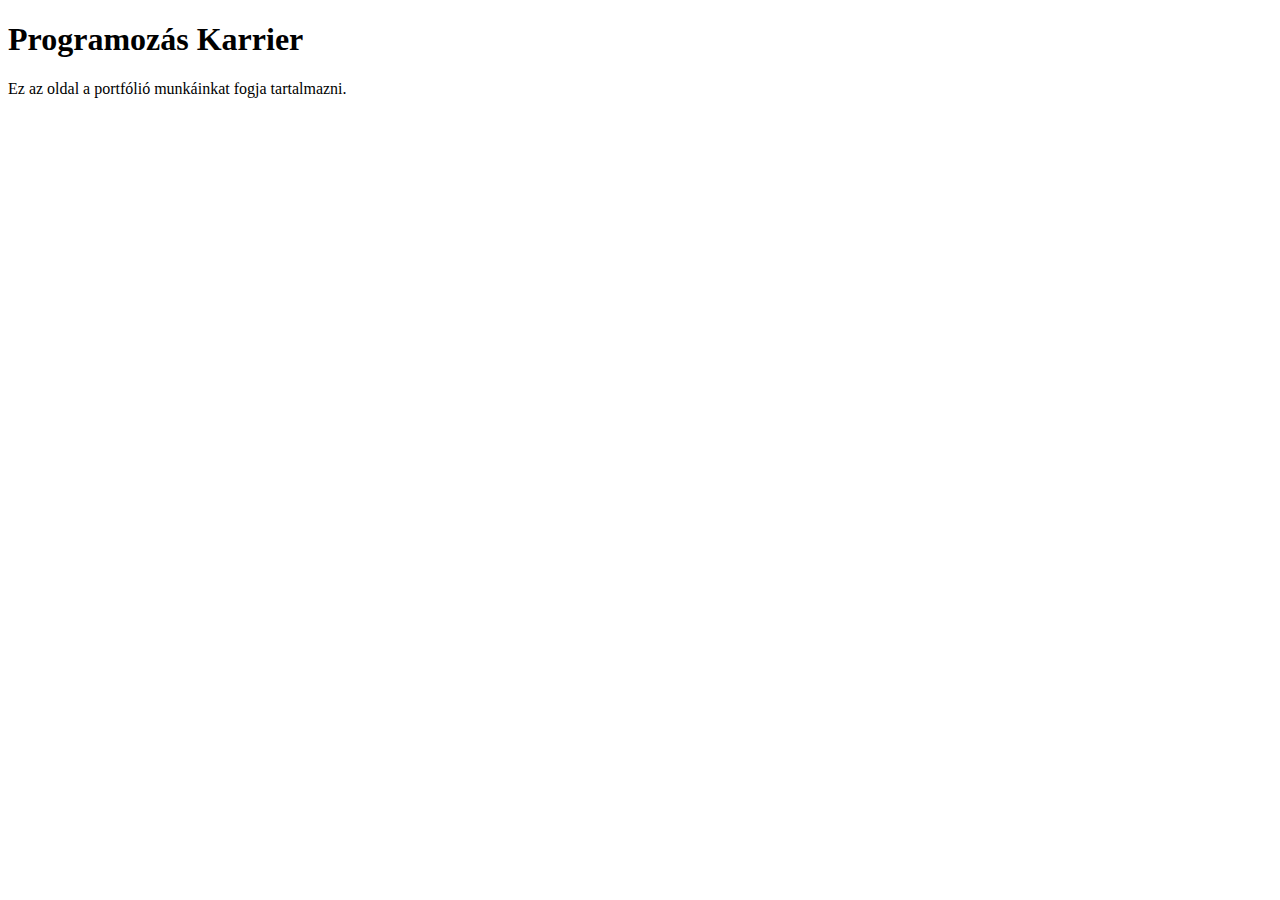
==== index.html @ 616ad467 "első commit. index.html." ====
<!DOCTYPE html>
<html lang="en">
<head>
    <meta charset="UTF-8">
    <meta http-equiv="X-UA-Compatible" content="IE=edge">
    <meta name="viewport" content="width=device-width, initial-scale=1.0">
    <title>Portfólió Oldal</title>
</head>
<body>
    <h1>Programozás Karrier</h1>
    <p>Ez az oldal a portfólió munkáinkat fogja tartalmazni.</p>
</body>
</html>
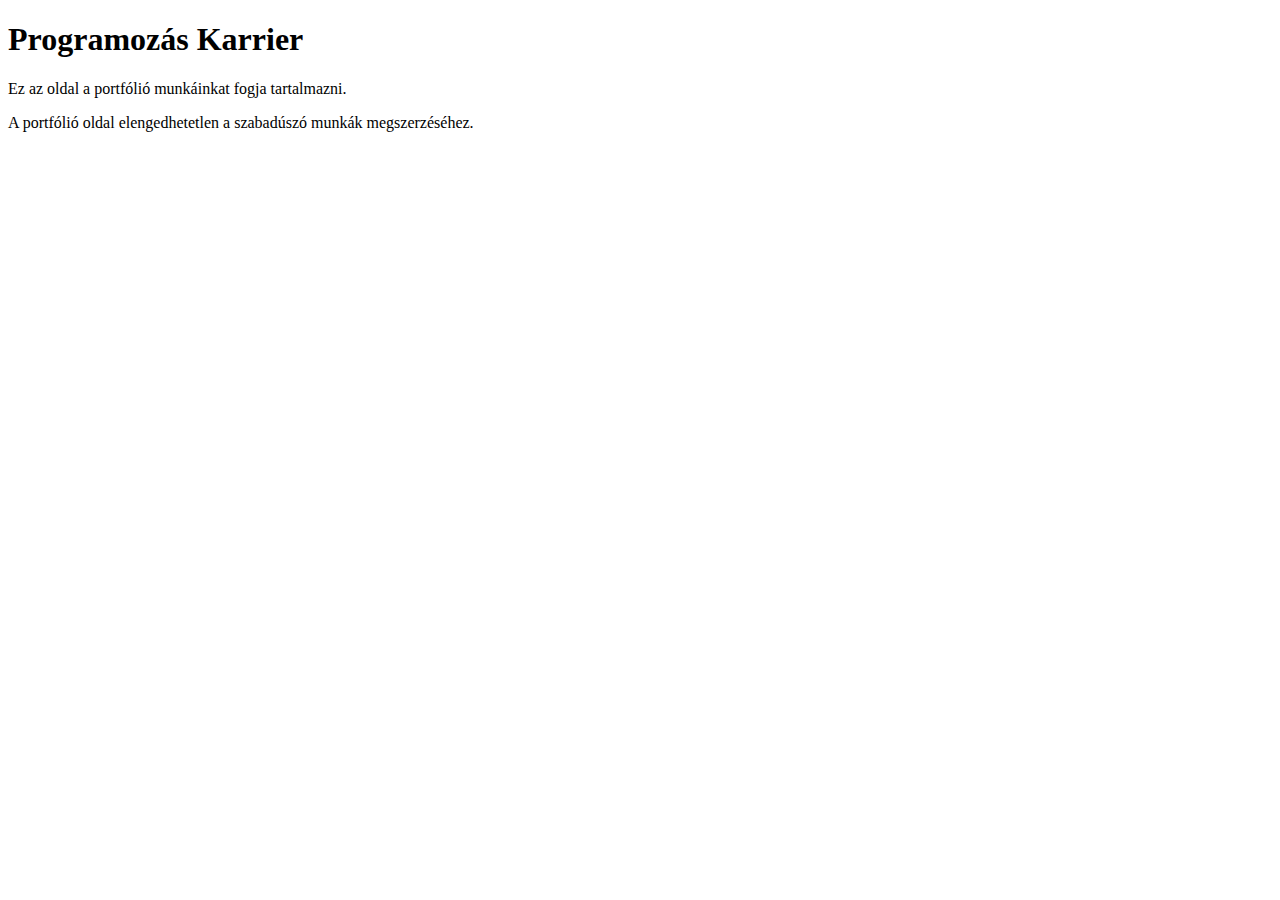
==== commit bbbb4ed6: "Új bekezdés az index.html-ben" ====
--- a/index.html
+++ b/index.html
@@ -9,5 +9,9 @@
 <body>
     <h1>Programozás Karrier</h1>
     <p>Ez az oldal a portfólió munkáinkat fogja tartalmazni.</p>
+    <p>A portfólió
+        oldal elengedhetetlen a szabadúszó munkák
+        megszerzéséhez.
+ </p>
 </body>
 </html>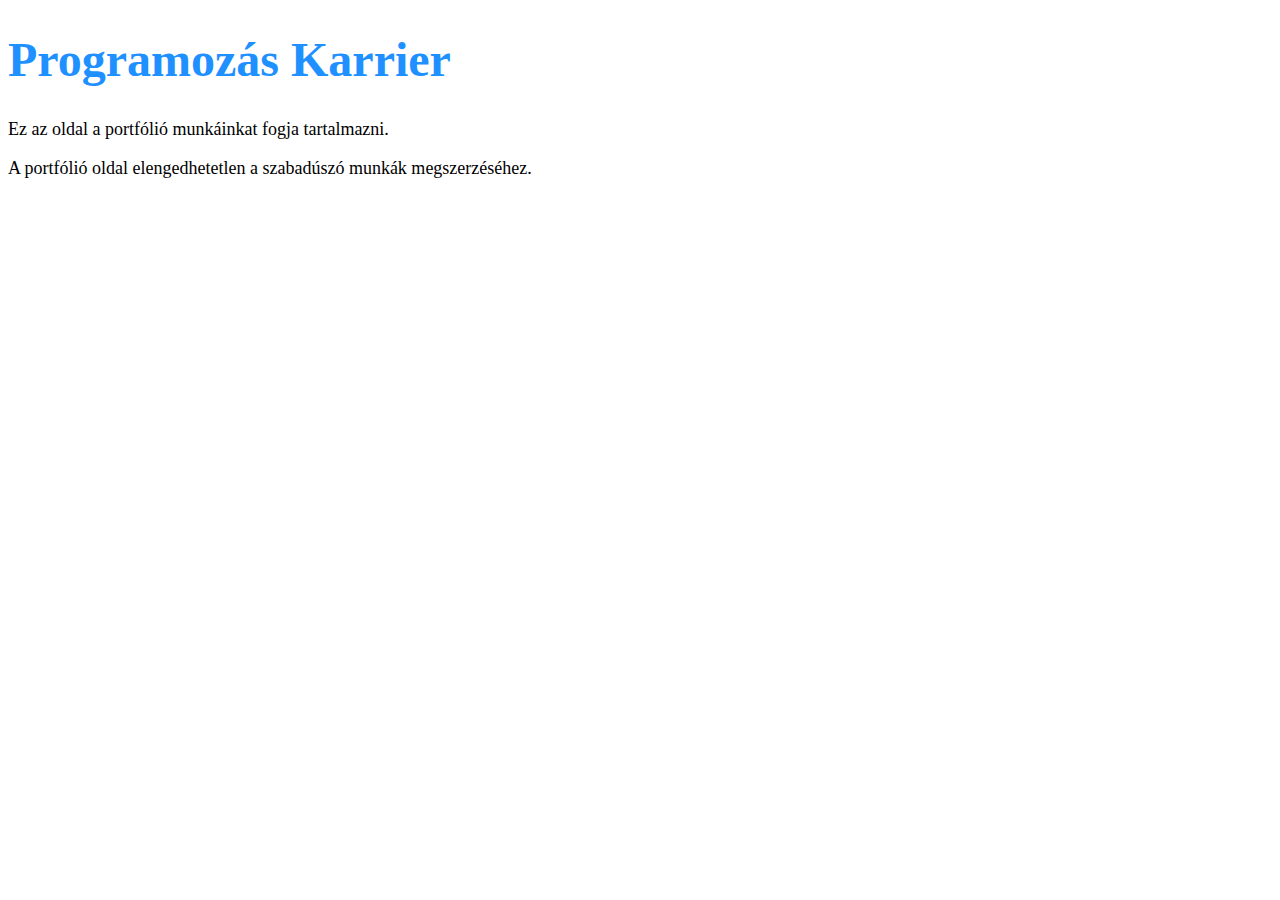
==== commit 1e10dff2: "styles.css belinkelése index.htmlbe" ====
--- a/index.html
+++ b/index.html
@@ -4,6 +4,7 @@
     <meta charset="UTF-8">
     <meta http-equiv="X-UA-Compatible" content="IE=edge">
     <meta name="viewport" content="width=device-width, initial-scale=1.0">
+    <link rel="stylesheet" href="styles/styles.css">
     <title>Portfólió Oldal</title>
 </head>
 <body>
--- a/styles/styles.css
+++ b/styles/styles.css
@@ -0,0 +1,7 @@
+h1 {color: dodgerblue;
+    font-size: 48px;
+}
+
+p{
+    font-size: 18px;
+}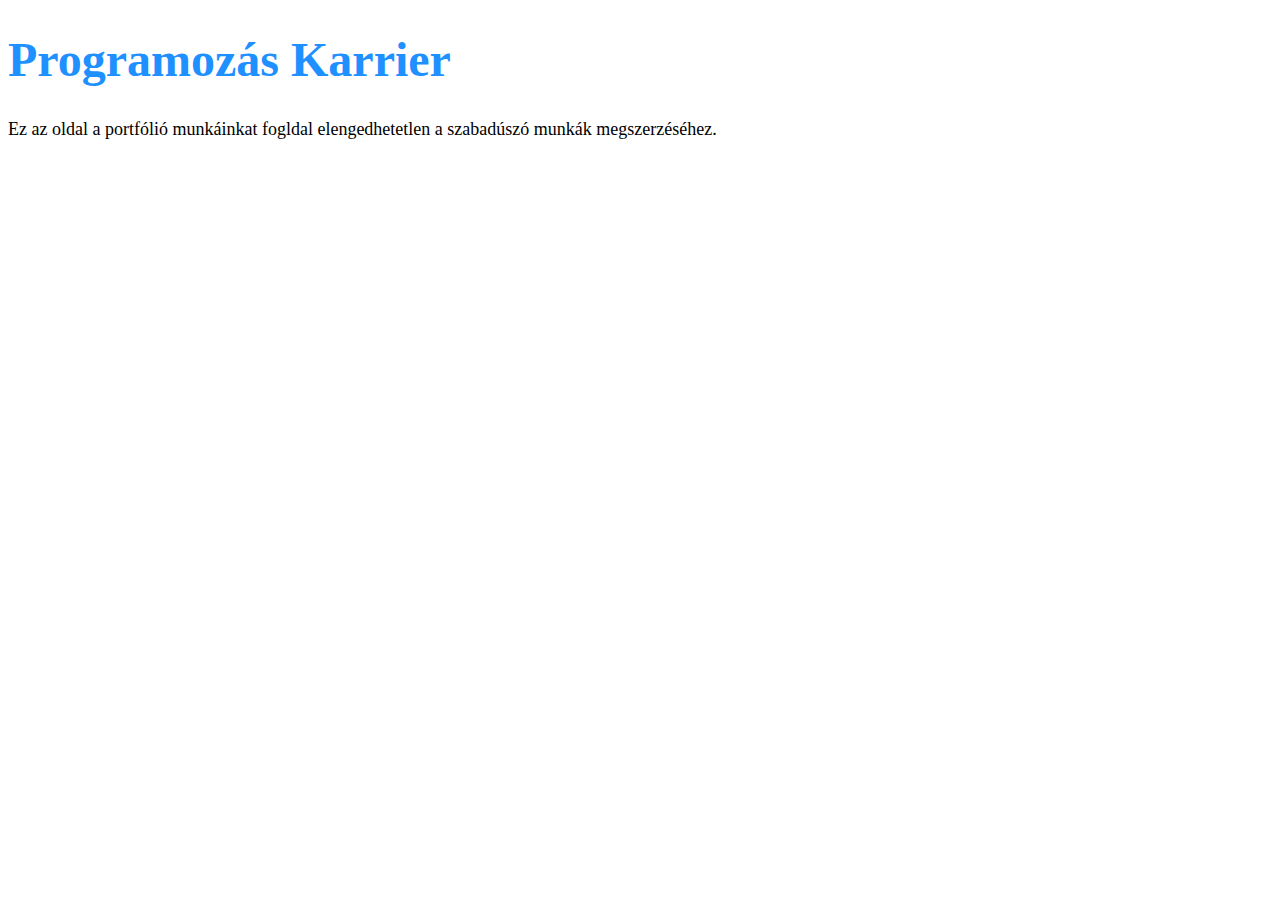
==== commit ee7284b0: "nagyon fontos változtatás" ====
--- a/index.html
+++ b/index.html
@@ -9,10 +9,7 @@
 </head>
 <body>
     <h1>Programozás Karrier</h1>
-    <p>Ez az oldal a portfólió munkáinkat fogja tartalmazni.</p>
-    <p>A portfólió
-        oldal elengedhetetlen a szabadúszó munkák
-        megszerzéséhez.
+    <p>Ez az oldal a portfólió munkáinkat fogldal elengedhetetlen a szabadúszó munkák megszerzéséhez.
  </p>
 </body>
 </html>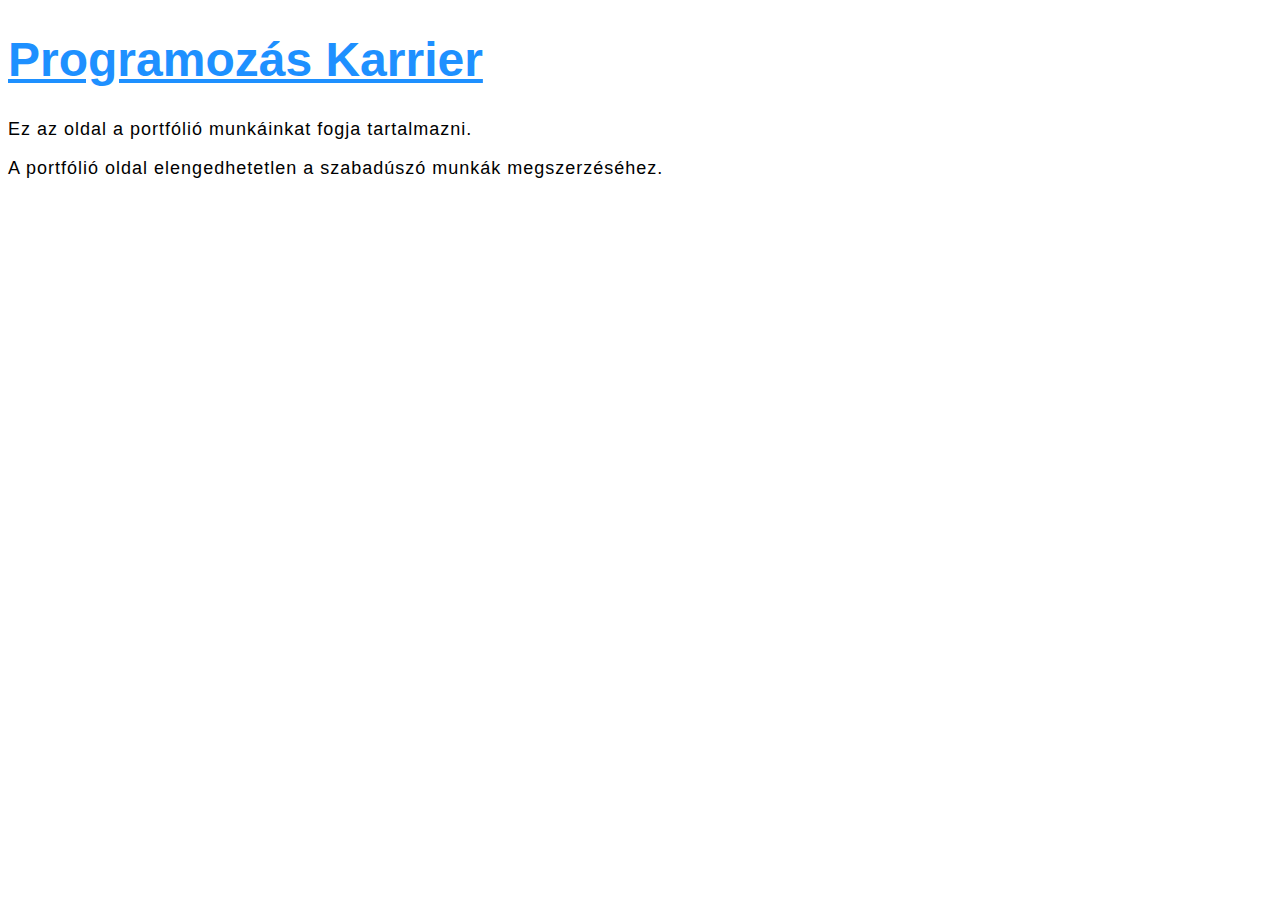
==== commit a34270e6: "Bekezdés formázása" ====
--- a/index.html
+++ b/index.html
@@ -9,7 +9,8 @@
 </head>
 <body>
     <h1>Programozás Karrier</h1>
-    <p>Ez az oldal a portfólió munkáinkat fogldal elengedhetetlen a szabadúszó munkák megszerzéséhez.
+    <p>Ez az oldal a portfólió munkáinkat fogja tartalmazni.</p>
+    <p>A portfólió oldal elengedhetetlen a szabadúszó munkák megszerzéséhez.
  </p>
 </body>
 </html>--- a/styles/styles.css
+++ b/styles/styles.css
@@ -1,7 +1,14 @@
+html{
+font-size: 10px;
+font-family:Arial, Helvetica, sans-serif;
+}
+
 h1 {color: dodgerblue;
-    font-size: 48px;
+    text-decoration: underline;
+    font-size: 4.8rem;
 }
 
 p{
-    font-size: 18px;
+    font-size: 1.8rem;
+    letter-spacing: 1px;
 }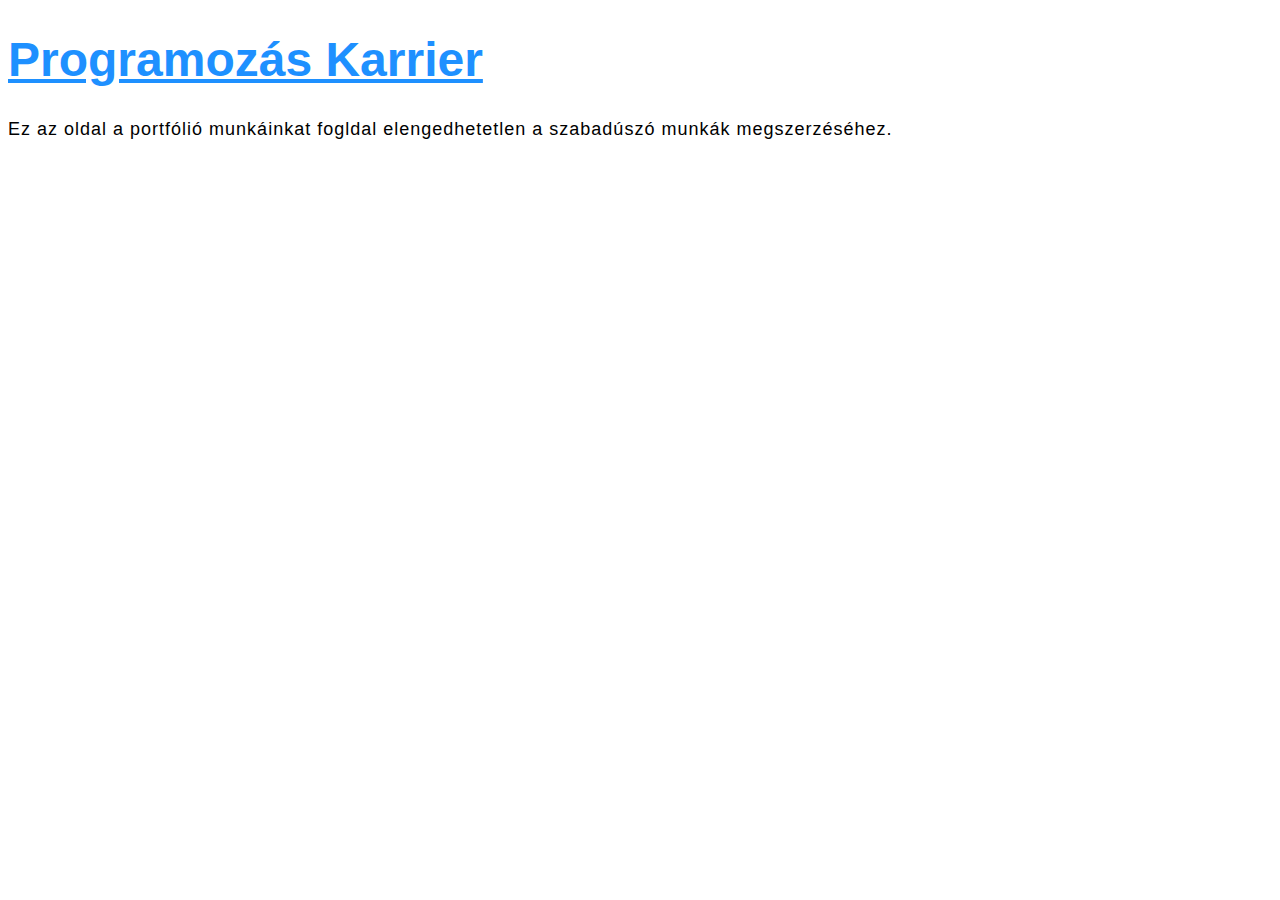
==== commit 6a45758f: "styles --> css" ====
--- a/index.html
+++ b/index.html
@@ -4,13 +4,12 @@
     <meta charset="UTF-8">
     <meta http-equiv="X-UA-Compatible" content="IE=edge">
     <meta name="viewport" content="width=device-width, initial-scale=1.0">
-    <link rel="stylesheet" href="styles/styles.css">
+    <link rel="stylesheet" href="css/styles.css">
     <title>Portfólió Oldal</title>
 </head>
 <body>
     <h1>Programozás Karrier</h1>
-    <p>Ez az oldal a portfólió munkáinkat fogja tartalmazni.</p>
-    <p>A portfólió oldal elengedhetetlen a szabadúszó munkák megszerzéséhez.
+    <p>Ez az oldal a portfólió munkáinkat fogldal elengedhetetlen a szabadúszó munkák megszerzéséhez.
  </p>
 </body>
 </html>--- a/css/styles.css
+++ b/css/styles.css
@@ -0,0 +1,14 @@
+html{
+font-size: 10px;
+font-family:Arial, Helvetica, sans-serif;
+}
+
+h1 {color: dodgerblue;
+    text-decoration: underline;
+    font-size: 4.8rem;
+}
+
+p{
+    font-size: 1.8rem;
+    letter-spacing: 1px;
+}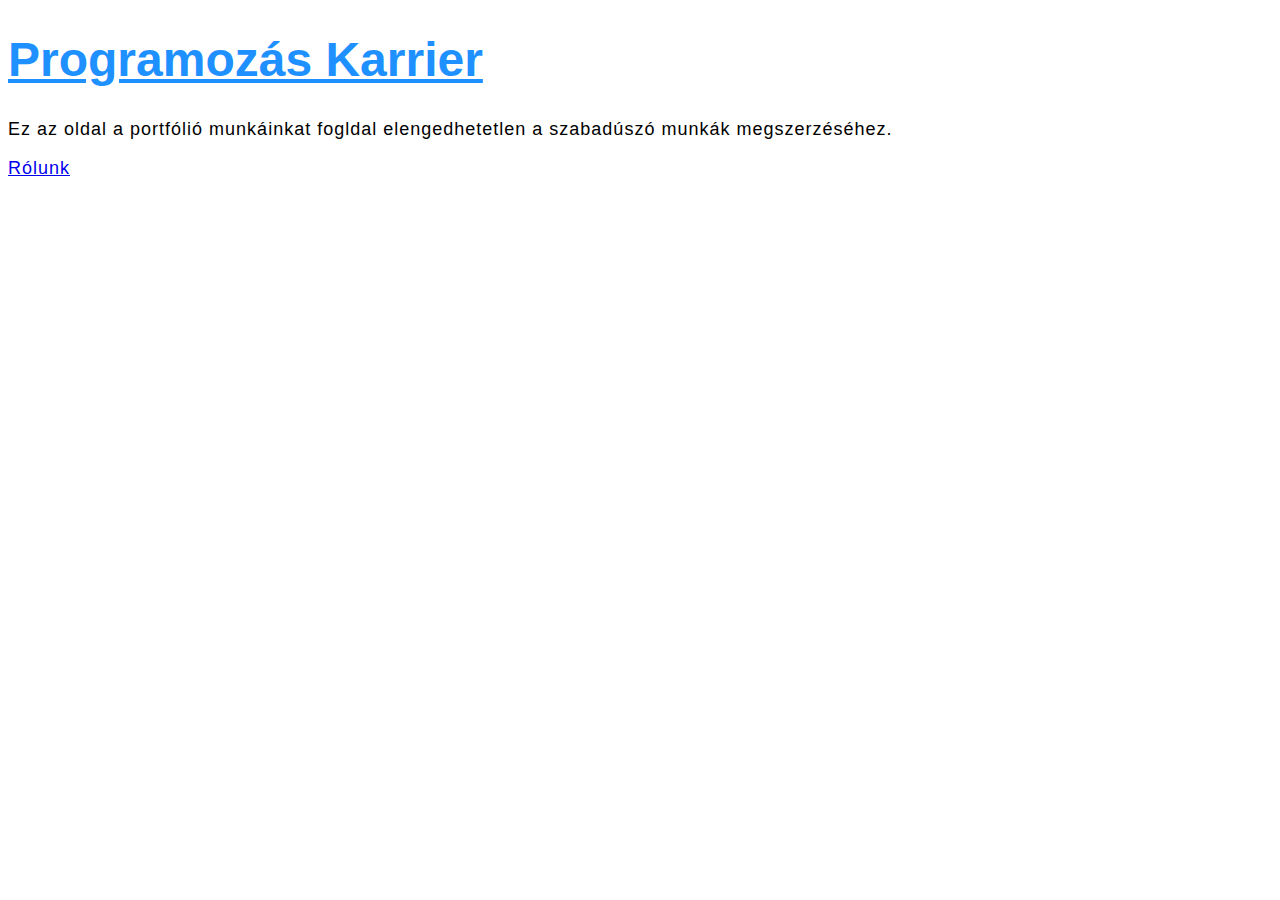
==== commit dc5a021d: "linkek az egyes oldalak között" ====
--- a/index.html
+++ b/index.html
@@ -10,6 +10,7 @@
 <body>
     <h1>Programozás Karrier</h1>
     <p>Ez az oldal a portfólió munkáinkat fogldal elengedhetetlen a szabadúszó munkák megszerzéséhez.
+        <p><a href="about.html">Rólunk</a></p>
  </p>
 </body>
 </html>